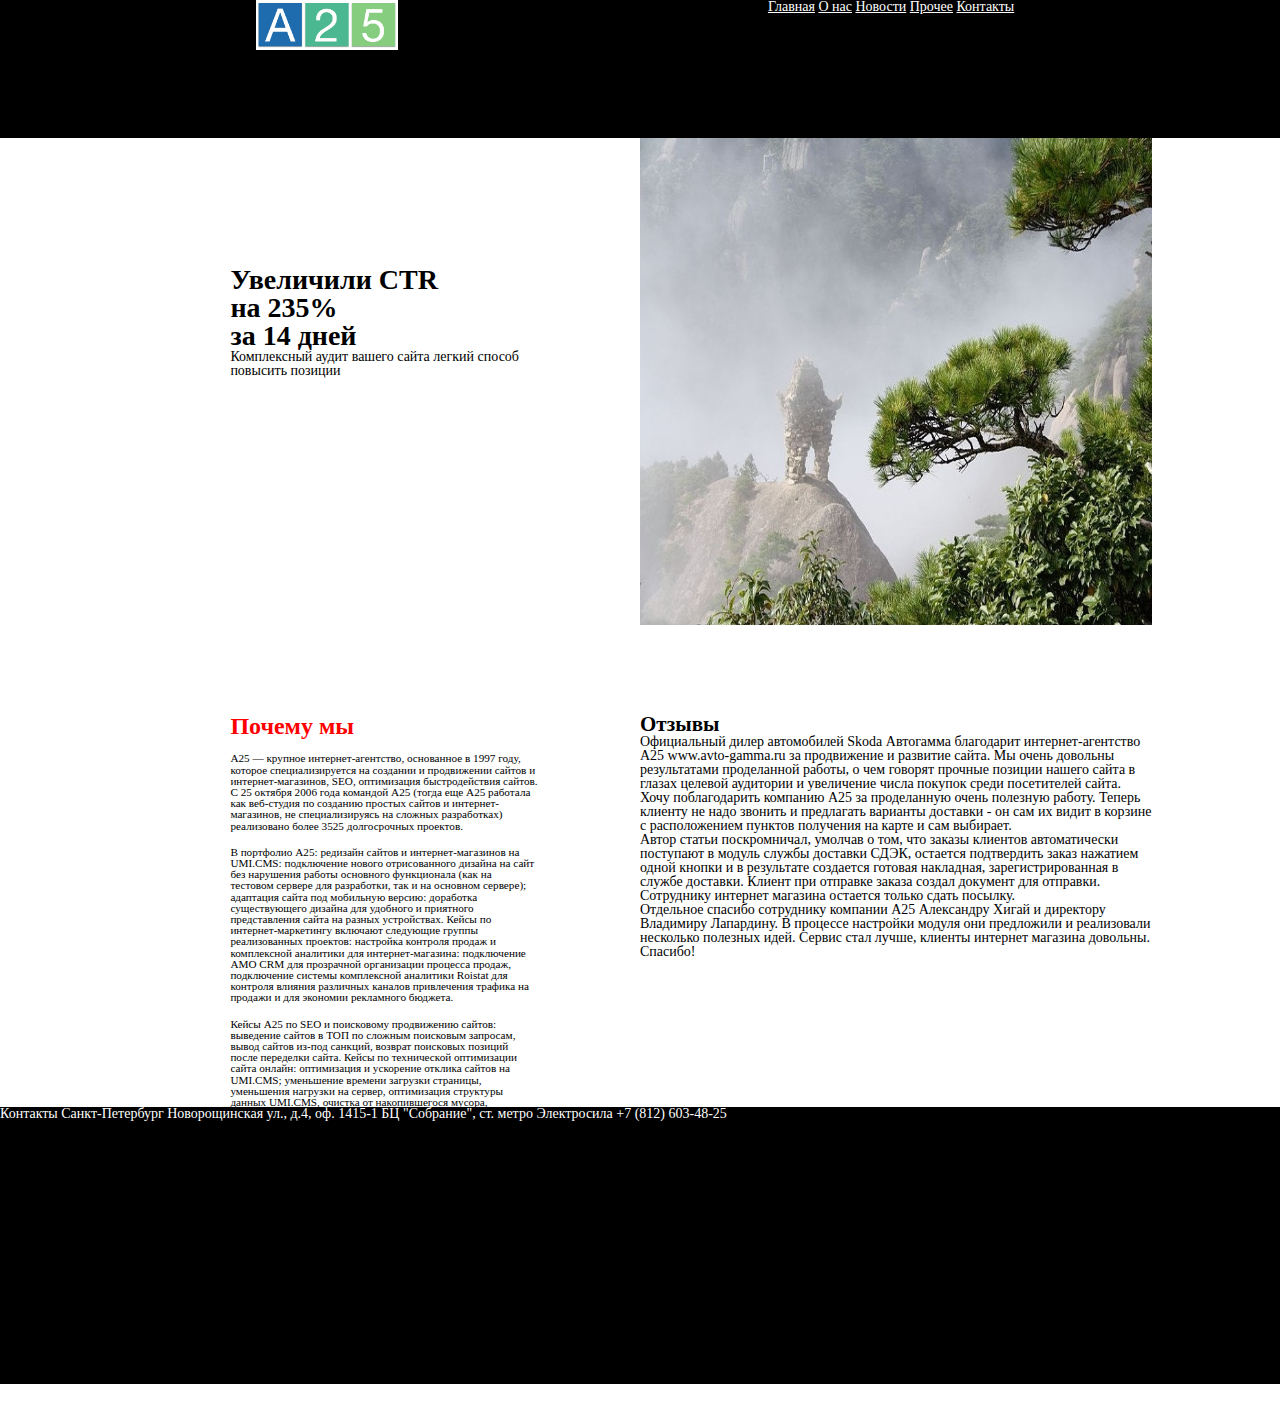
==== markup.html @ 0f2cbeea "get input[name] to DB work of checking" ====
<!DOCTYPE html>
<html lang="en">
<head>
    <meta charset="UTF-8">
    <link rel="stylesheet" href="assets/css/style.css">
    <title>A25</title>
</head>
<body>
<header class="header">
    <img class="header__logo" src="source/img/logo_a25_2.png" alt="">
    <nav class="nav">
        <a href="">Главная</a>
        <a href="">О нас</a>
        <a href="">Новости</a>
        <a href="">Прочее</a>
        <a href="">Контакты</a>
    </nav>
</header>
<main class="main">
    <div class="main__slider">
        <h1>Увеличили CTR</h1>
        <h1>на 235%</h1>
        <h1>за 14 дней</h1>
        <span>Комплексный аудит вашего сайта</span>
        <span>легкий способ</span>
        <span> повысить позиции</span> </div>
    <img src="source/img/huangshanrockygate2.jpg"  class="main__img" alt="">
    <section class="main__why why">
        <h2>Почему мы</h2>
        <p>А25 — крупное интернет-агентство, основанное в 1997 году, которое специализируется на создании и продвижении
            сайтов и интернет-магазинов, SEO, оптимизация быстродействия сайтов. С 25 октября 2006 года командой А25
            (тогда еще А25 работала как веб-студия по созданию простых сайтов и интернет-магазинов, не специализируясь
            на сложных разработках) реализовано более 3525 долгосрочных проектов.</p>
        <p>В портфолио А25: редизайн сайтов и интернет-магазинов на UMI.CMS: подключение нового отрисованного дизайна на
            сайт без нарушения работы основного функционала (как на тестовом сервере для разработки, так и на основном
            сервере); адаптация сайта под мобильную версию: доработка существующего дизайна для удобного и приятного
            представления сайта на разных устройствах. Кейсы по интернет-маркетингу включают следующие группы
            реализованных проектов: настройка контроля продаж и комплексной аналитики для интернет-магазина: подключение
            AMO CRM для прозрачной организации процесса продаж, подключение системы комплексной аналитики Roistat для
            контроля влияния различных каналов привлечения трафика на продажи и для экономии рекламного бюджета.</p>
        <p> Кейсы А25 по SEO и поисковому продвижению сайтов: выведение сайтов в ТОП по сложным поисковым запросам,
            вывод сайтов из-под санкций, возврат поисковых позиций после переделки сайта. Кейсы по технической
            оптимизации сайта онлайн: оптимизация и ускорение отклика сайтов на UMI.CMS; уменьшение времени загрузки
            страницы, уменьшения нагрузки на сервер, оптимизация структуры данных UMI.CMS, очистка от накопившегося
            мусора, корректный переезд на другой хостинг. Кейсы по ускорению сайта и наличию адаптивной версии:
            оптимизация сайтов по критериям Google PageSpeed, приведение сайтов в максимально возможное соответствие
            требованиям Google PageSpeed (как в мобильной, так и в стационарной версии).</p>
        <p>Кейсы по разработке сервисов и инcтрументов: разработка персонального логистического инструмента для
            руководителя компании и менеджеров на основе Яндекс.Маршрутов: построение маршрутов по заранее заданным в
            базе точкам, расчет наиболее оптимальных маршрутов, сохранение избранных маршрутов, печать маршрутного
            листа.</p>
    </section>
    <div class="main__feedback feedback">
        <h2> Отзывы</h2>
        <p class="p" > Официальный дилер автомобилей Skoda Автогамма благодарит интернет-агентство А25 www.avto-gamma.ru за
            продвижение и развитие сайта. Мы очень довольны результатами проделанной работы, о чем говорят прочные
            позиции нашего сайта в глазах целевой аудитории и увеличение числа покупок среди посетителей сайта.</p>
        <p>Хочу поблагодарить компанию А25 за проделанную очень полезную работу. Теперь клиенту не надо звонить и
            предлагать варианты доставки - он сам их видит в корзине с расположением пунктов получения на карте и сам
            выбирает.</p>
        <p>Автор статьи поскромничал, умолчав о том, что заказы клиентов автоматически поступают в модуль службы
            доставки СДЭК, остается подтвердить заказ нажатием одной кнопки и в результате создается готовая накладная,
            зарегистрированная в службе доставки. Клиент при отправке заказа создал документ для отправки. Сотруднику
            интернет магазина остается только сдать посылку.</p>
        <p> Отдельное спасибо сотруднику компании А25 Александру Хигай и директору Владимиру Лапардину. В процессе
            настройки модуля они предложили и реализовали несколько полезных идей. Сервис стал лучше, клиенты интернет
            магазина довольны. Спасибо!</p>
    </div>
    <section class="main__order order">
        <h3>Заказать</h3>
        <form action="" method="post" class="form">
            <input type="text" required placeholder="Имя">
            <input type="tel" required placeholder="Телефон">
            <input type="email" required placeholder="Email">
            <input type="submit" value="Отправить">
        </form>
    </section>
</main>
<footer class="footer">
    <div class="footer__contacts">
       <span>Контакты</span>
       <span>Санкт-Петербург</span>
        <span>Новорощинская ул., д.4, оф. 1415-1</span>
        <span>БЦ "Собрание",</span>
        <span>ст. метро Электросила</span>
        <span>+7 (812) 603-48-25</span>
    </div>

    <div class="footer__about">
        <h5 class="footer__h5">О нас</h5>
        <p class="footer__p">Сотрудничать с А25 – наглядно, функционально, прозрачно. Бюджет проекта на продвижение и развитие
            сайта базируется на количестве трудочасов на каждую задачу. Политика ценообразования А25 позволяет
            формировать гибкий и открытый план работ, который согласуется с клиентом. Проект легко оптимизируется и
            делится на понятные этапы работ.</p>

    </div>
</footer>
<script>
    let x = 'xxx';
    // console.log(x)
    document.cookie = 'var = x; SameSite = Strict'
    console.log(document.cookie)
</script>
</body>
</html>
---- assets/css/style.css ----
* {
  padding: 0;
  margin: 0;
  border: 0; }

*before *after {
  -moz-box-sizing: border-box;
  -webkit-box-sizing: border-box;
  box-sizing: border-box; }

focus active {
  outline: none; }

a:focus a:active {
  outline: none; }

nav footer header aside {
  display: block; }

html body {
  height: 100%;
  width: 100%;
  font-size: 100%;
  line-height: 1;
  font-size: 14px;
  -ms-text-size-adjust: 100%;
  -moz-text-size-adjust: 100%;
  -webkit-text-size-adjust: 100%; }

input button textarea {
  font-family: inherit; }

input::-ms-clear {
  display: none; }

button {
  cursor: pointer; }

button::-moz-focus-inner {
  padding: 0;
  border: 0; }

a a:visited {
  text-decoration: none; }

a:hover {
  text-decoration: none; }

ul li {
  list-style: none; }

img {
  padding: 0;
  margin: 0; }

h1 h2 h3 h4 h5 h6 {
  font-size: inherit;
  font-weight: 400; }

select {
  appearance: none; }

body {
  display: grid;
  grid-template-rows: 10% 70% 20%;
  grid-template-columns: 10% repeat(10, 8%) 10%; }

.header {
  grid-row: 1 / 2;
  grid-column: 1 / 13;
  display: grid;
  grid-template-columns: repeat(10, 10%);
  background-color: black; }
  .header .nav {
    grid-column: 7 / 12; }
    .header .nav a {
      color: white; }
  .header__logo {
    grid-column: 3 / 5;
    max-height: 50px;
    max-width: 150px; }

.main {
  grid-row: 2 / 3;
  grid-column: 1 / 13;
  height: 1280px;
  display: grid;
  grid-template-rows: 10% repeat(10, 7%) 20%;
  grid-template-columns: 10% repeat(10, 8%) 10%; }
  .main__slider {
    grid-row: 2 / 4;
    grid-column: 3 / 6; }
  .main__img {
    max-height: 533px;
    max-width: 793px;
    width: 100%;
    height: 100%;
    grid-row: 1 / 6;
    grid-column: 7 / 12; }
  .main__why {
    grid-row: 7 / 12;
    grid-column: 3 / 6;
    font-size: 0.7rem; }
    .main__why h2 {
      color: red;
      font-size: 1.5rem; }
    .main__why p {
      padding-top: 15px; }
  .main__feedback {
    grid-row: 7 / 11;
    grid-column: 7 / 12; }
  .main__order {
    grid-row: 12 / 13;
    grid-column: 7 / 10; }

.footer {
  grid-row: 3 / 4;
  grid-column: 1 / 13;
  background-color: black;
  display: grid; }
  .footer__contacts span {
    color: white; }
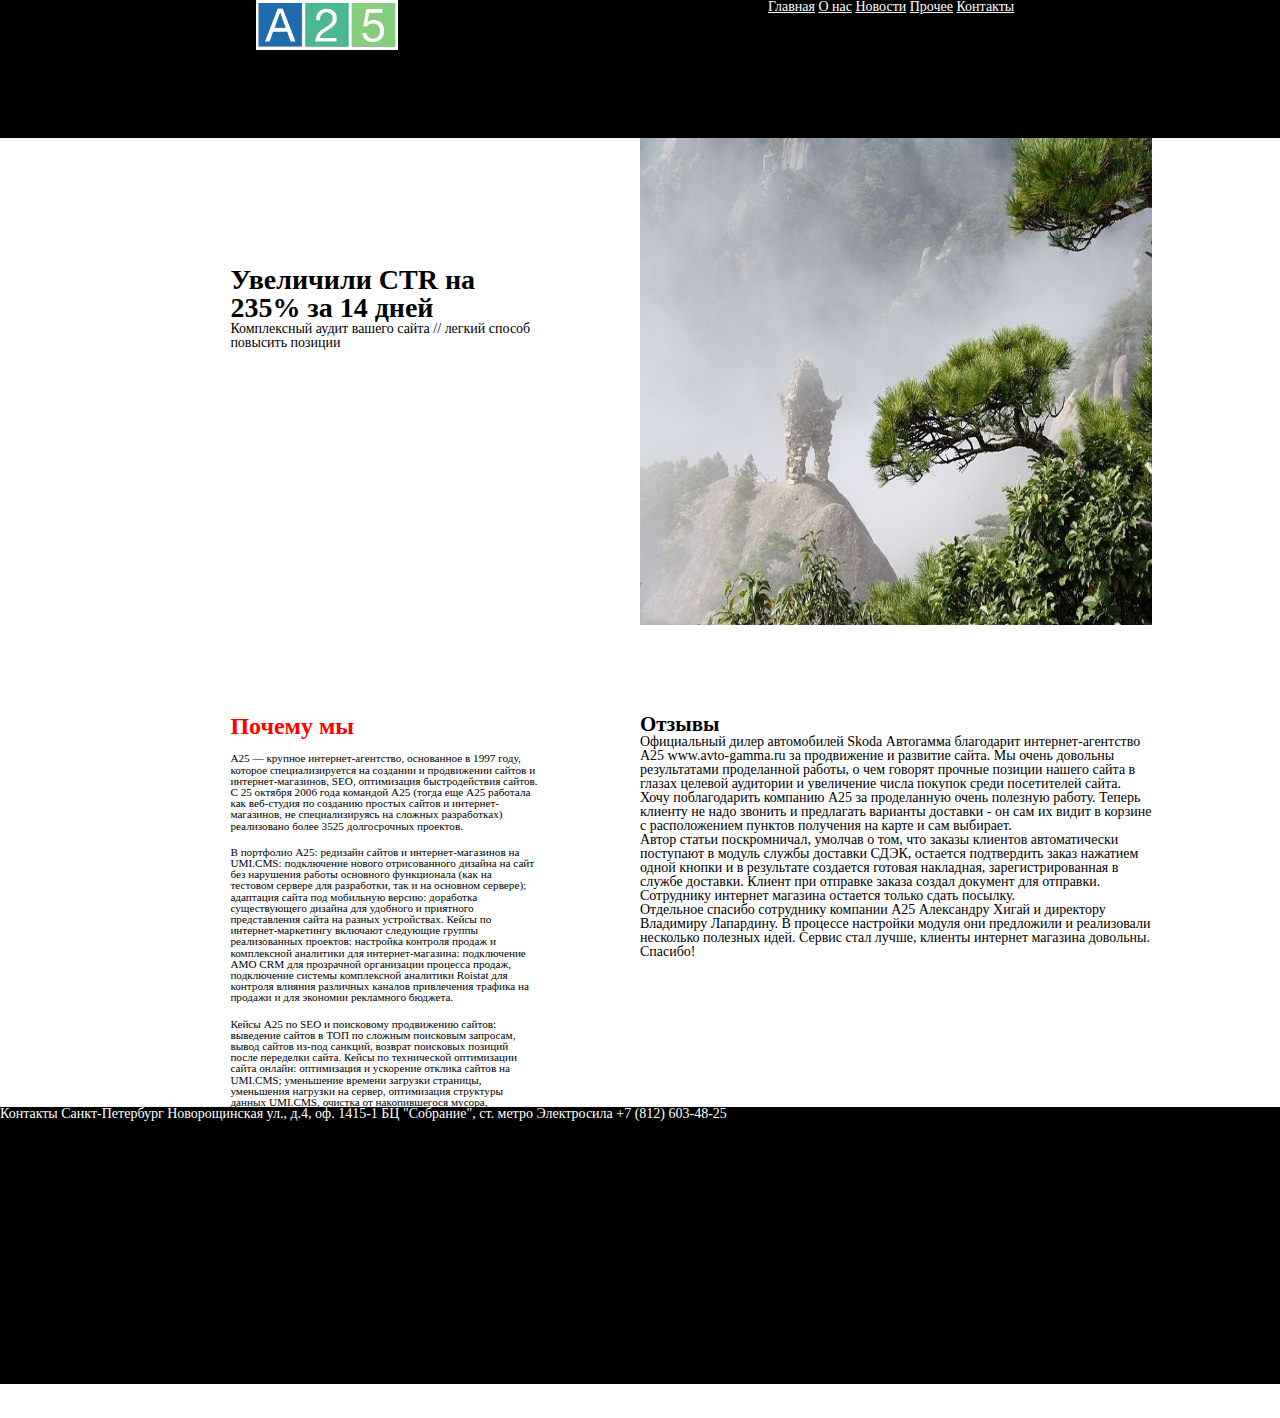
==== commit 72290ec6: "switch in index.html need   setTimeout" ====
--- a/markup.html
+++ b/markup.html
@@ -2,6 +2,11 @@
 <html lang="en">
 <head>
     <meta charset="UTF-8">
+    <meta name="description" content="Создание и продвижение сайтов и интернет-магазинов, SEO, оптимизация быстродействия сайтов. Редизайн сайтов и интернет-магазинов на UMI.CMS: подключение нового отрисованного дизайна на сайт без нарушения работы основного функционала. Адаптация сайта под мобильную версию." />
+    <meta name="robots" content="index, all">
+    <meta name="viewport" content="width=device-width, initial-scale=1.0">
+    <meta name="keywords" content="Сайт, разработка сервисов, адаптивная верстка, поисковая оптимизация, SEO">
+    <script src="https://ajax.googleapis.com/ajax/libs/jquery/3.5.1/jquery.min.js"></script>
     <link rel="stylesheet" href="assets/css/style.css">
     <title>A25</title>
 </head>
@@ -18,10 +23,8 @@
 </header>
 <main class="main">
     <div class="main__slider">
-        <h1>Увеличили CTR</h1>
-        <h1>на 235%</h1>
-        <h1>за 14 дней</h1>
-        <span>Комплексный аудит вашего сайта</span>
+        <h1>Увеличили CTR на 235% за 14 дней</h1>
+        <span>Комплексный аудит вашего сайта</span> //
         <span>легкий способ</span>
         <span> повысить позиции</span> </div>
     <img src="source/img/huangshanrockygate2.jpg"  class="main__img" alt="">
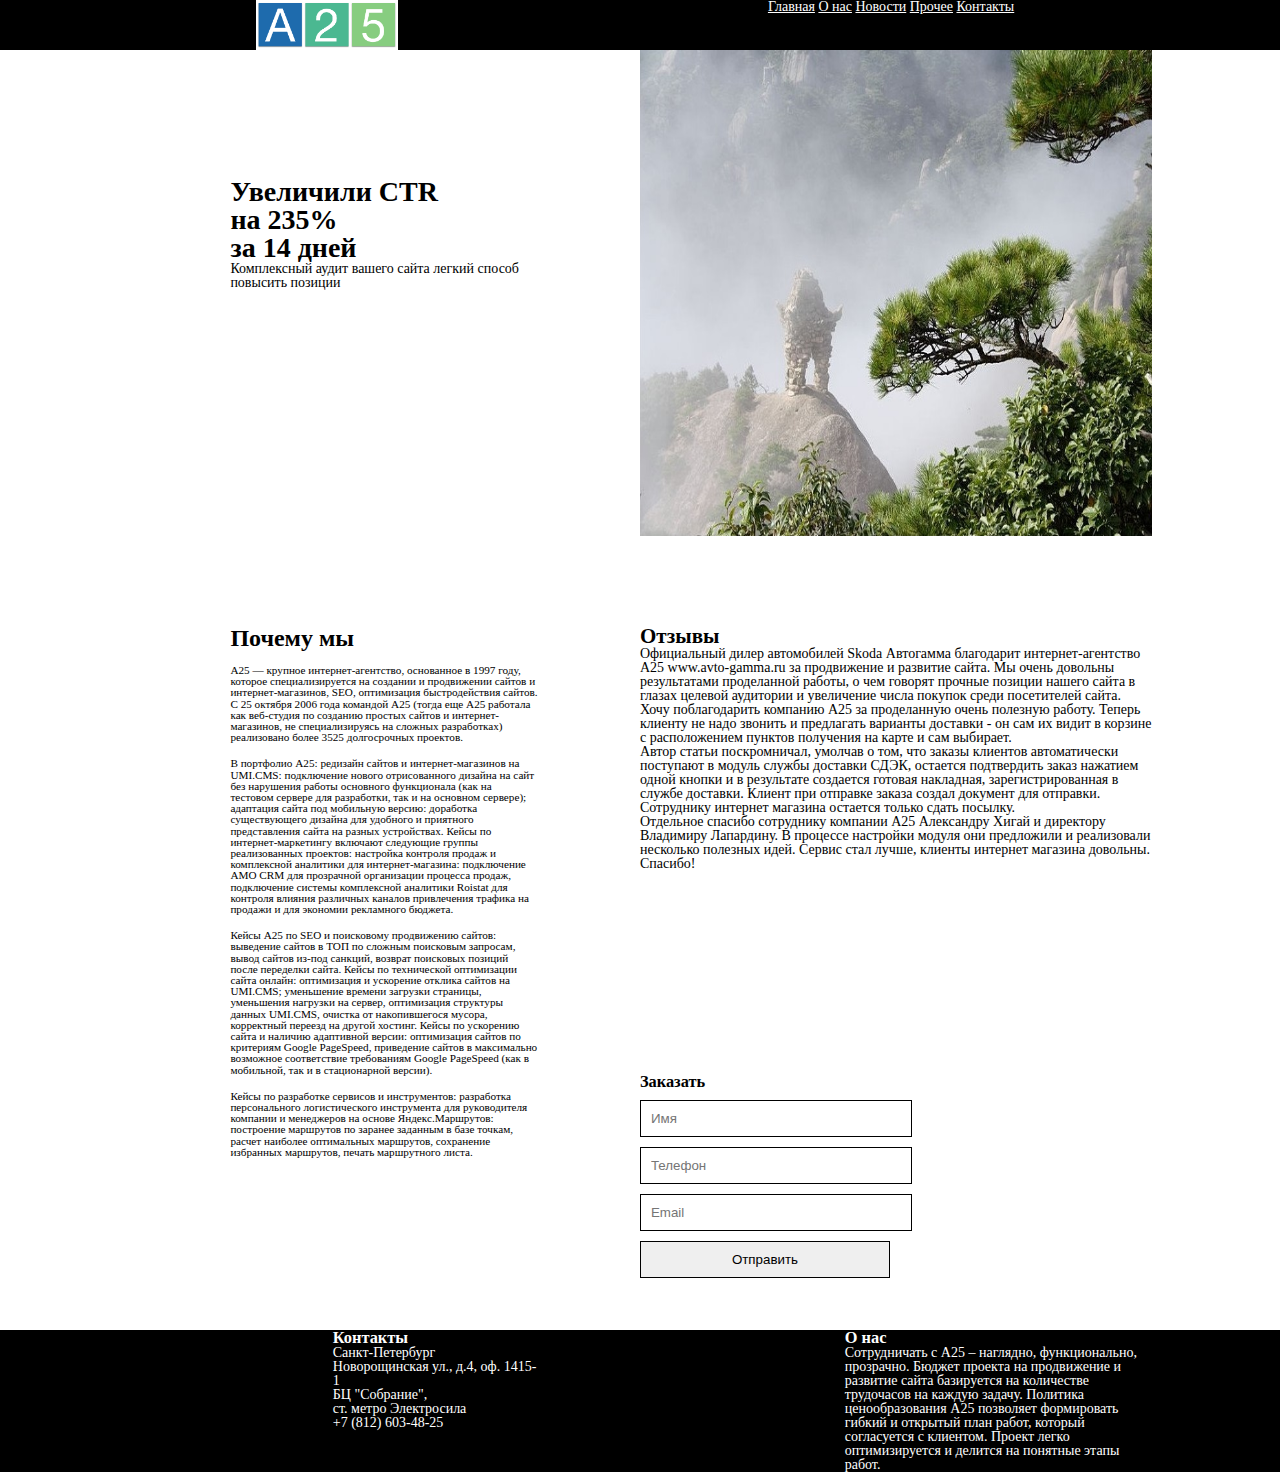
==== commit cf3cc6be: "async requset ready" ====
--- a/markup.html
+++ b/markup.html
@@ -14,17 +14,17 @@
 <header class="header">
     <img class="header__logo" src="source/img/logo_a25_2.png" alt="">
     <nav class="nav">
-        <a href="">Главная</a>
-        <a href="">О нас</a>
-        <a href="">Новости</a>
-        <a href="">Прочее</a>
-        <a href="">Контакты</a>
+        <a href="#">Главная</a>
+        <a href="#">О нас</a>
+        <a href="#">Новости</a>
+        <a href="#">Прочее</a>
+        <a href="#">Контакты</a>
     </nav>
 </header>
 <main class="main">
     <div class="main__slider">
-        <h1>Увеличили CTR на 235% за 14 дней</h1>
-        <span>Комплексный аудит вашего сайта</span> //
+        <h1 class="main__h1">Увеличили CTR <span class="main__span-h1" id="test"> на 235%</span> <span class="main__span-h1">за 14 дней</span> </h1>
+        <span>Комплексный аудит вашего сайта</span>
         <span>легкий способ</span>
         <span> повысить позиции</span> </div>
     <img src="source/img/huangshanrockygate2.jpg"  class="main__img" alt="">
@@ -81,7 +81,7 @@
 </main>
 <footer class="footer">
     <div class="footer__contacts">
-       <span>Контакты</span>
+       <h3 class="footer__h3">Контакты</h3>
        <span>Санкт-Петербург</span>
         <span>Новорощинская ул., д.4, оф. 1415-1</span>
         <span>БЦ "Собрание",</span>
@@ -90,19 +90,13 @@
     </div>
 
     <div class="footer__about">
-        <h5 class="footer__h5">О нас</h5>
+        <h3 class="footer__h3">О нас</h3>
         <p class="footer__p">Сотрудничать с А25 – наглядно, функционально, прозрачно. Бюджет проекта на продвижение и развитие
             сайта базируется на количестве трудочасов на каждую задачу. Политика ценообразования А25 позволяет
             формировать гибкий и открытый план работ, который согласуется с клиентом. Проект легко оптимизируется и
             делится на понятные этапы работ.</p>
-
     </div>
 </footer>
-<script>
-    let x = 'xxx';
-    // console.log(x)
-    document.cookie = 'var = x; SameSite = Strict'
-    console.log(document.cookie)
-</script>
+
 </body>
 </html>
--- a/assets/css/style.css
+++ b/assets/css/style.css
@@ -62,7 +62,7 @@
 
 body {
   display: grid;
-  grid-template-rows: 10% 70% 20%;
+  grid-template-rows: auto 1fr auto;
   grid-template-columns: 10% repeat(10, 8%) 10%; }
 
 .header {
@@ -90,6 +90,8 @@
   .main__slider {
     grid-row: 2 / 4;
     grid-column: 3 / 6; }
+  .main__h1 span {
+    display: block; }
   .main__img {
     max-height: 533px;
     max-width: 793px;
@@ -102,7 +104,6 @@
     grid-column: 3 / 6;
     font-size: 0.7rem; }
     .main__why h2 {
-      color: red;
       font-size: 1.5rem; }
     .main__why p {
       padding-top: 15px; }
@@ -112,11 +113,26 @@
   .main__order {
     grid-row: 12 / 13;
     grid-column: 7 / 10; }
+    .main__order form input {
+      display: block;
+      width: 250px;
+      padding: 10px;
+      margin-top: 10px;
+      border: 1px black solid;
+      vertical-align: center; }
 
 .footer {
   grid-row: 3 / 4;
   grid-column: 1 / 13;
   background-color: black;
-  display: grid; }
-  .footer__contacts span {
+  display: grid;
+  grid-template-columns: 10% repeat(10, 8%) 10%; }
+  .footer * {
     color: white; }
+  .footer__contacts {
+    grid-row: auto;
+    grid-column: 4 / 6; }
+    .footer__contacts span {
+      display: block; }
+  .footer__about {
+    grid-column: 9 / 12; }
